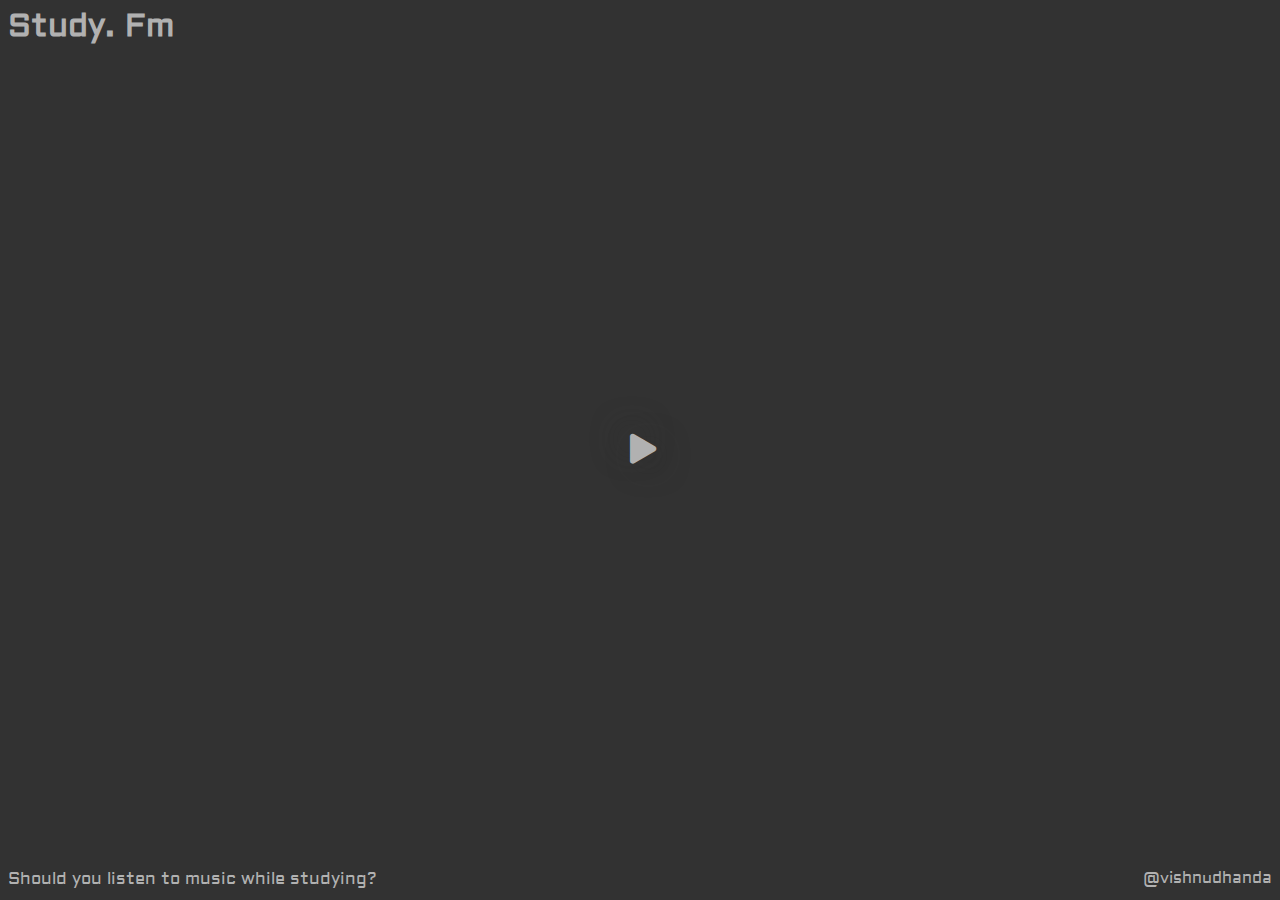
==== index.html @ 39268b05 "added google analytics" ====
<!DOCTYPE html>
<html lang="en">
<head>
    <meta charset="UTF-8">
    <meta http-equiv="X-UA-Compatible" content="IE=edge">
    <meta name="viewport" content="width=device-width, initial-scale=1.0">
    <title>Study.Fm</title>
    <link rel="stylesheet" href="styles.css">
    <link
    rel="stylesheet"
    href="https://cdnjs.cloudflare.com/ajax/libs/font-awesome/5.10.2/css/all.min.css"
  />
    <link rel="preconnect" href="https://fonts.googleapis.com">
<link rel="preconnect" href="https://fonts.gstatic.com" crossorigin>
<link href="https://fonts.googleapis.com/css2?family=Aldrich&display=swap" rel="stylesheet">
<link rel="shortcut icon" href="/images/favicon.png" type="image/x-icon">

<!--Google analytics-->
<!-- Global site tag (gtag.js) - Google Analytics -->
<script async src="https://www.googletagmanager.com/gtag/js?id=G-8CW21CCQC7"></script>
<script>
  window.dataLayer = window.dataLayer || [];
  function gtag(){dataLayer.push(arguments);}
  gtag('js', new Date());

  gtag('config', 'G-8CW21CCQC7');
</script>

</head>
<header>
    <h1 class="studyfm_text">Study. Fm</h1>
</header>
<body>

    <div id="music-container" class="music-container">
        

        <div class="img-container">
            <img src="images/spinning_record.png" id="cover">
        </div>
        

    
<!-- Make sure ?enablejsapi=1 is in URL -->
<iframe id="video" width="0" height="0" data-video="5qap5aO4i9A" data-autoplay="0" data-loop="1" src="https://www.youtube.com/embed/5qap5aO4i9A?enablejsapi=1&html5=1"
         title="YouTube video player" frameborder="0" allow="accelerometer; autoplay; 
        clipboard-write; encrypted-media; gyroscope; frameborder="0" allowfullscreen="1" picture-in-picture"></iframe>



        <div class="buttons">
            <button id="play-button"  class="action-btn action-btn-big button">
                <i class="fas fa-play"></i>
              </button>
        </div>

    </div>
    <script src="script.js"></script>

    <script>
    var player;
        // this function gets called when API is ready to use
        function onYouTubePlayerAPIReady() {
            // create the global player from the specific iframe (#video)
            player = new YT.Player('video', {
                events: {
                    // call this function when player is ready to use
                    'onReady': onPlayerReady
                }
            });
        }
        
        function onPlayerReady(event) {
        }
        
        // Inject YouTube API script
        var tag = document.createElement('script');
        tag.src = "https://www.youtube.com/player_api";
        var firstScriptTag = document.getElementsByTagName('script')[0];
        firstScriptTag.parentNode.insertBefore(tag, firstScriptTag);
        </script></script>

<!--<script type="text/javascript"> 
    
    if (screen.width <= 700) {
    document.location = "mobile.html";
    }
    
    </script>-->
</body>
<footer>
    <a class="notion_doc" href="">Should you listen to music while studying?</a>
     <a class="vishnudhanda" target=”_blank” href="https://www.instagram.com/pandavishnu/">@vishnudhanda</a>
     
</footer>
</html>
---- styles.css ----
body{
    background-color: #323232;
    font-family: 'Aldrich', sans-serif;
    display: flex;
    min-height: 98vh;
    flex-direction: column;
}


/*image rotation */
img{
    height: 290px;
    width: auto;
    position: relative;
    text-align: center;
    animation-name: spin;
    animation-duration: 30000ms;
    animation-iteration-count: infinite;
    animation-timing-function: linear; 

    animation-play-state: paused;
    /* transform: rotate(3deg); */
     /* transform: rotate(0.3rad);/ */
     /* transform: rotate(3grad); */ 
     /* transform: rotate(.03turn);  */
  }
  
  @keyframes spin {
      from {
          transform:rotate(0deg);
      }
      to {
          transform:rotate(360deg);
      }
      
  }

.music-container.play .img-container img {
    animation-play-state: running;
  }
  

  
.img-container {
    margin: 0;
    position: absolute;
    top: 50%;
    left: 50%;
    -webkit-transform: translate(-50%, -50%);
    -ms-transform: translate(-50%, -50%);
    transform: translate(-50%, -50%);
  }






.studyfm_text{
    color: #B1B1B1;
    font-size: 32px;
    margin-top: -3px;
}

footer{
    margin-top: auto;
}

.notion_doc{
    color: #B1B1B1;
    text-decoration: none;
    font-size: 17px;
}

.notion_doc:hover {
    color: #ffff;
    transition: 0.3s;
}

img{
    border-radius: 50%;
background: #323232;
box-shadow:  8px 8px 32px #2b2b2b,
             -8px -8px 32px #393939;
}

.vishnudhanda{
    text-decoration: none;
    flex-direction: column;
    display: flexbox;
    text-align: right;
    float: right;
    color: #B1B1B1;
}


.action-btn {
    background-color: transparent;
    border: 0;
    color: #B1B1B1;
    font-size: 30px;
    cursor: pointer;
    padding-right: 1px;

    margin: 0;
    position: absolute;
    top: 50%;
    left: 50%;
    -ms-transform: translate(-50%, -50%);
    -webkit-transform: translate(-50%, -50%);
    transform: translate(-50%, -50%);
  }


.fa-pause{
    padding-right: 3px;
}

.action-btn:hover {
    color: rgb(207, 207, 207);
    transition: 0.3s ease-in;
}


@media only screen 
and (max-width : 320px) {
/* Styles */
.vishnudhanda{
    margin-top: 5px;
    text-decoration: none;
    flex-direction: column;
    display: flexbox;
    text-align: right;
    float: right;
    color: #B1B1B1;
}
}

h3{
    color: #B1B1B1;
    margin: 0;
    position: absolute;
    top: 50%;
    left: 50%;
    -webkit-transform: translate(-50%, -50%);
    -ms-transform: translate(-50%, -50%);
    transform: translate(-50%, -50%);
  
}
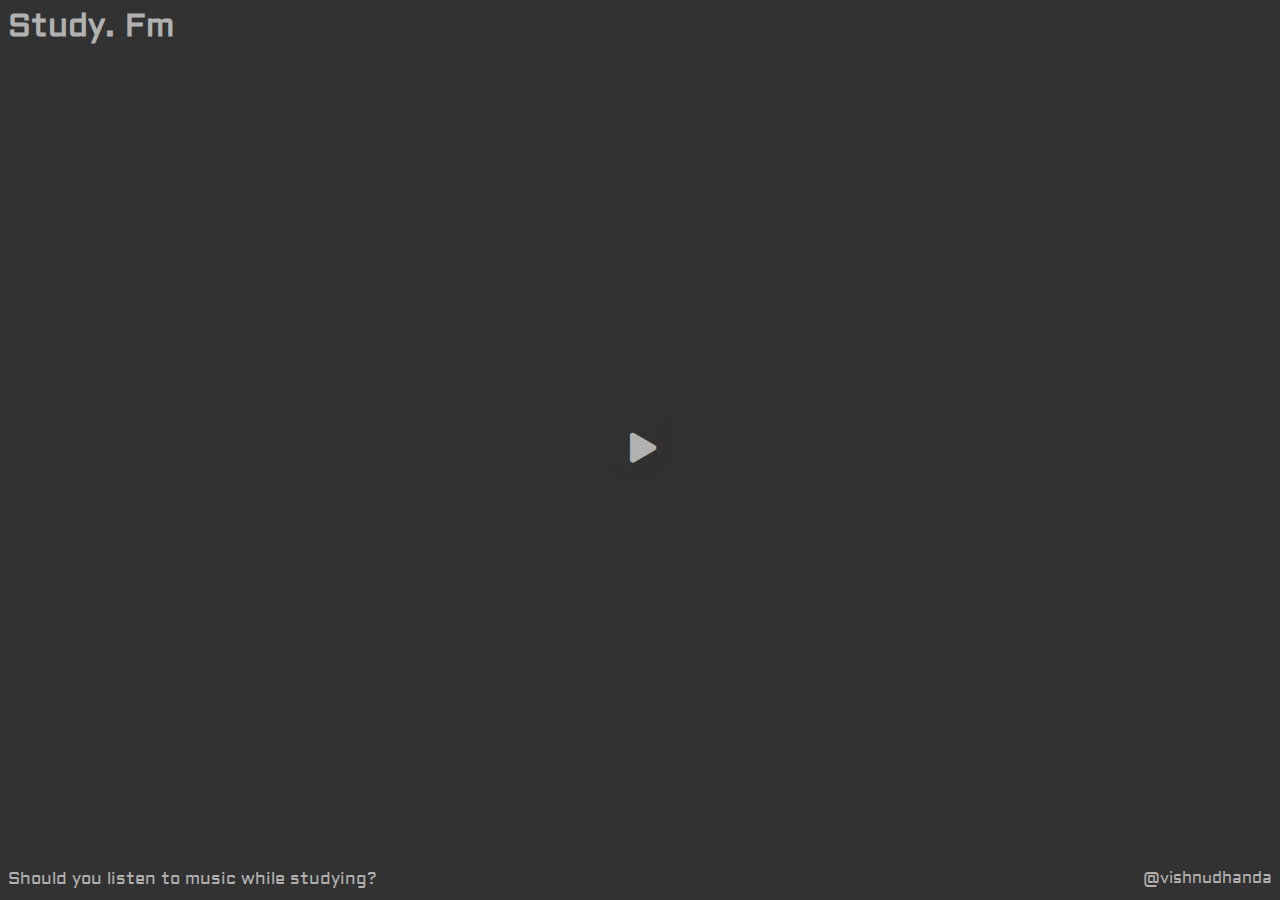
==== commit aa95ba82: "Update index.html" ====
--- a/index.html
+++ b/index.html
@@ -80,13 +80,14 @@
         firstScriptTag.parentNode.insertBefore(tag, firstScriptTag);
         </script></script>
 
-<!--<script type="text/javascript"> 
+
+<script type="text/javascript"> 
     
     if (screen.width <= 700) {
     document.location = "mobile.html";
     }
     
-    </script>-->
+    </script>
 </body>
 <footer>
     <a class="notion_doc" href="">Should you listen to music while studying?</a>
--- a/styles.css
+++ b/styles.css
@@ -4,6 +4,7 @@
     display: flex;
     min-height: 98vh;
     flex-direction: column;
+    position: relative;
 }
 
 
@@ -43,12 +44,19 @@
   
 .img-container {
     margin: 0;
+    position: relative;
+   margin: 0;
     position: absolute;
+    display: inline-block;
+    max-width: 100vw;
+    max-height: 100vh;
     top: 50%;
     left: 50%;
     -webkit-transform: translate(-50%, -50%);
-    -ms-transform: translate(-50%, -50%);
-    transform: translate(-50%, -50%);
+     -moz-transform: translate(-50%, -50%);
+      -ms-transform: translate(-50%, -50%);
+       -o-transform: translate(-50%, -50%);
+          transform: translate(-50%, -50%);
   }
 
 
@@ -95,20 +103,26 @@
 
 
 .action-btn {
+    margin: 0;
+    position: absolute;
+    display: inline-block;
+    max-width: 100vw;
+    max-height: 100vh;
+    top: 50%;
+    left: 50%;
+    -webkit-transform: translate(-50%, -50%);
+     -moz-transform: translate(-50%, -50%);
+      -ms-transform: translate(-50%, -50%);
+       -o-transform: translate(-50%, -50%);
+          transform: translate(-50%, -50%);
     background-color: transparent;
-    border: 0;
+    border: 0px;
     color: #B1B1B1;
     font-size: 30px;
     cursor: pointer;
     padding-right: 1px;
 
-    margin: 0;
-    position: absolute;
-    top: 50%;
-    left: 50%;
-    -ms-transform: translate(-50%, -50%);
-    -webkit-transform: translate(-50%, -50%);
-    transform: translate(-50%, -50%);
+    
   }
 
 
